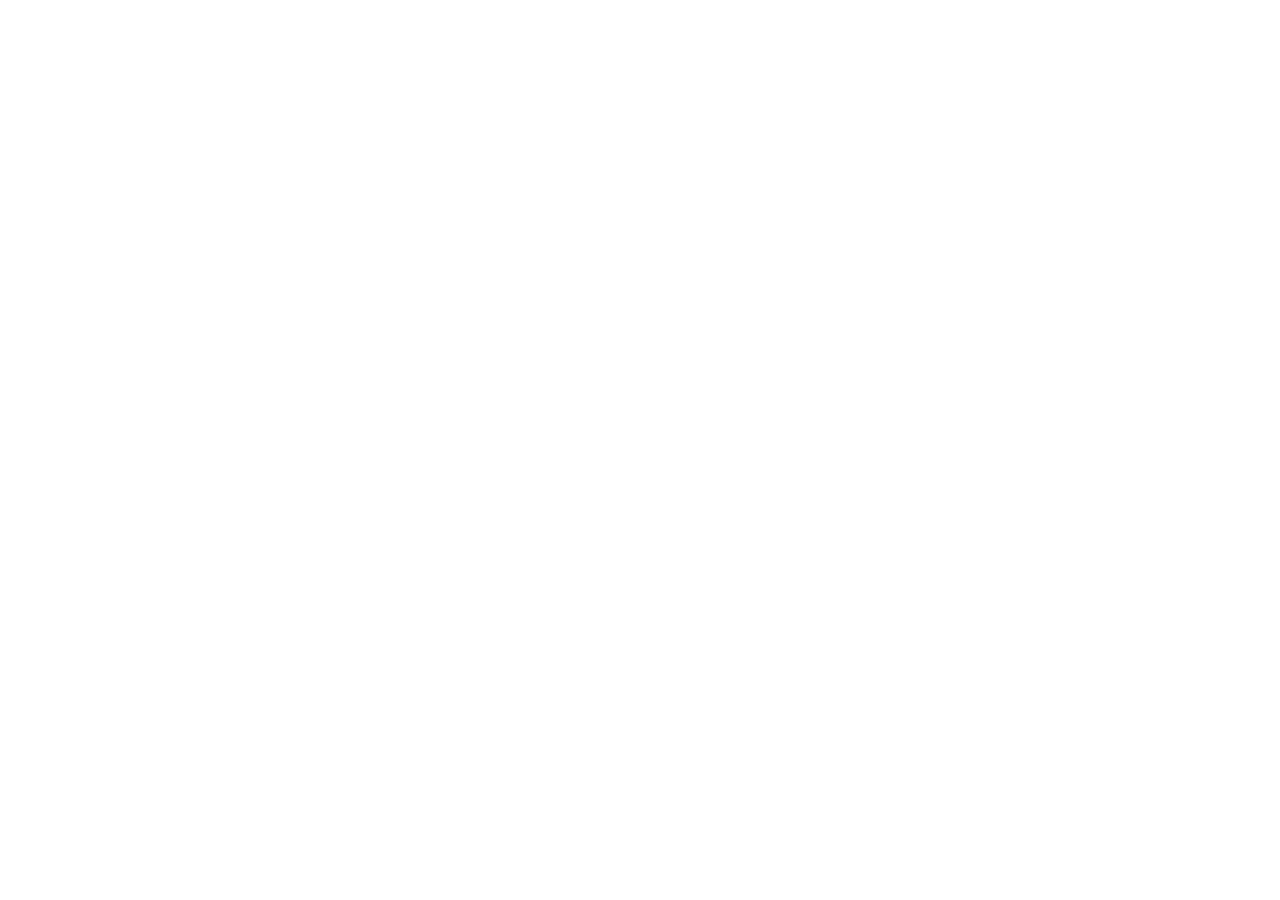
==== index.html @ cf5b0e02 "routes1" ====
<!doctype html>
<html lang="en">
  <head>
    <meta charset="UTF-8" />
    <link rel="icon" type="image/svg+xml" href="/vite.svg" />
    <meta name="viewport" content="width=device-width, initial-scale=1.0" />
    <link rel="stylesheet" href="https://cdn.jsdelivr.net/npm/bootstrap@4.5.3/dist/css/bootstrap.min.css" integrity="sha384-TX8t27EcRE3e/ihU7zmQxVncDAy5uIKz4rEkgIXeMed4M0jlfIDPvg6uqKI2xXr2" crossorigin="anonymous">
  
    <title>My-Portfolio</title>
  </head>
  <body>
    <div id="root"></div>
    <script type="module" src="/src/main.jsx"></script>
  </body>
</html>
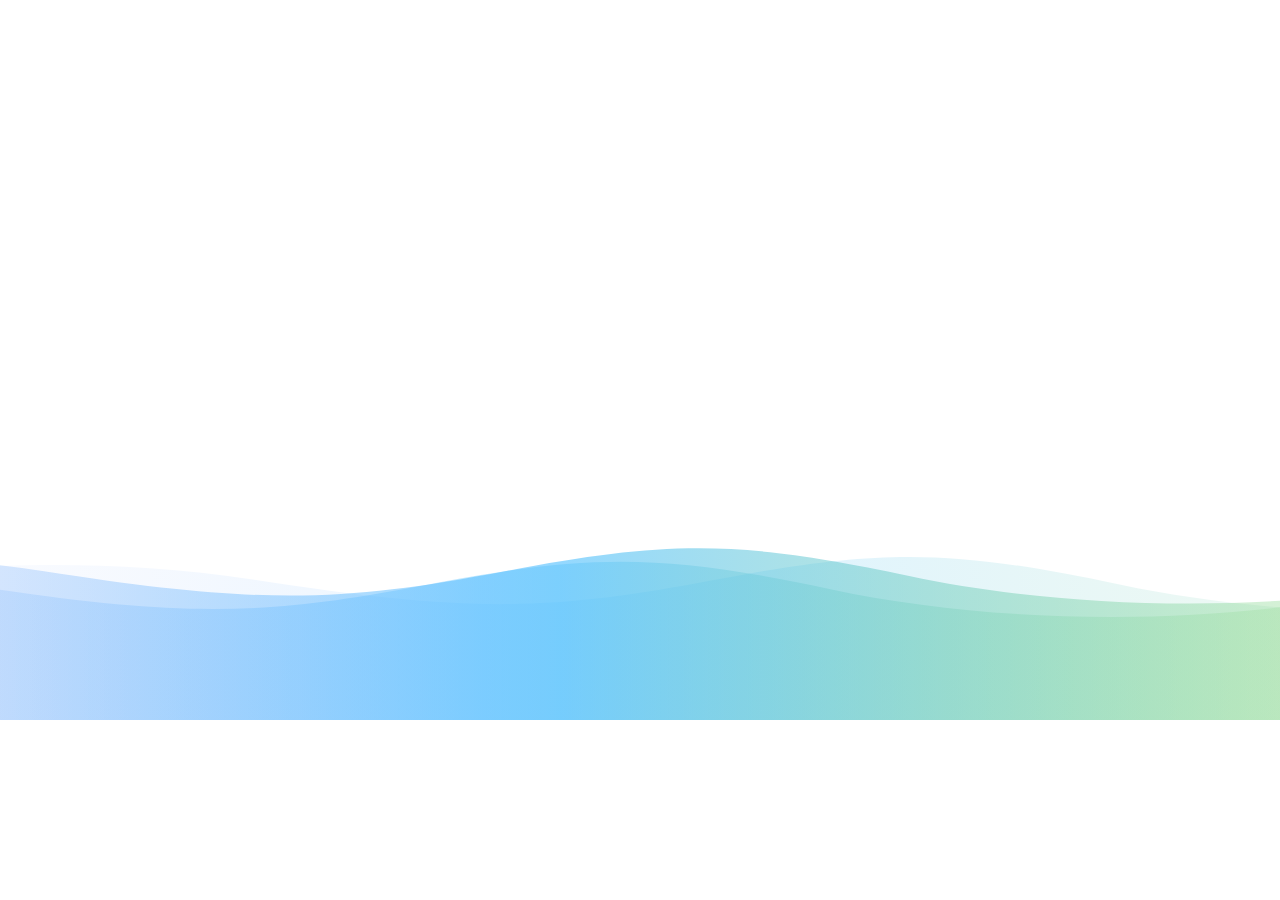
==== commit d37f03b0: "2.estructura inicial pag. principal" ====
--- a/index.html
+++ b/index.html
@@ -2,14 +2,68 @@
 <html lang="en">
   <head>
     <meta charset="UTF-8" />
-    <link rel="icon" type="image/svg+xml" href="/vite.svg" />
     <meta name="viewport" content="width=device-width, initial-scale=1.0" />
     <link rel="stylesheet" href="https://cdn.jsdelivr.net/npm/bootstrap@4.5.3/dist/css/bootstrap.min.css" integrity="sha384-TX8t27EcRE3e/ihU7zmQxVncDAy5uIKz4rEkgIXeMed4M0jlfIDPvg6uqKI2xXr2" crossorigin="anonymous">
   
     <title>My-Portfolio</title>
+    
   </head>
   <body>
-    <div id="root"></div>
+    <div id="root"></div> 
     <script type="module" src="/src/main.jsx"></script>
+
+ 
+    <svg version="1.1" xmlns="http://www.w3.org/2000/svg"
+    xmlns:xlink="http://www.w3.org/1999/xlink" x="0px" y="0px" width="100%" height="100%" viewBox="0 0 1600 900" preserveAspectRatio="xMidYMax slice">
+    <defs>
+      <linearGradient id="bg">
+        <stop offset="0%" style="stop-color:rgba(130, 158, 249, 0.06)"></stop>
+        <stop offset="50%" style="stop-color:rgba(76, 190, 255, 0.6)"></stop>
+        <stop offset="100%" style="stop-color:rgba(115, 209, 72, 0.2)"></stop>
+      </linearGradient>
+      <path id="wave" fill="url(#bg)" d="M-363.852,502.589c0,0,236.988-41.997,505.475,0
+  s371.981,38.998,575.971,0s293.985-39.278,505.474,5.859s493.475,48.368,716.963-4.995v560.106H-363.852V502.589z" />
+    </defs>
+    <g>
+      <use xlink:href='#wave' opacity=".3">
+        <animateTransform
+          attributeName="transform"
+          attributeType="XML"
+          type="translate"
+          dur="10s"
+          calcMode="spline"
+          values="270 230; -334 180; 270 230"
+          keyTimes="0; .5; 1"
+          keySplines="0.42, 0, 0.58, 1.0;0.42, 0, 0.58, 1.0"
+          repeatCount="indefinite" />
+      </use>
+      <use xlink:href='#wave' opacity=".6">
+        <animateTransform
+          attributeName="transform"
+          attributeType="XML"
+          type="translate"
+          dur="8s"
+          calcMode="spline"
+          values="-270 230;243 220;-270 230"
+          keyTimes="0; .6; 1"
+          keySplines="0.42, 0, 0.58, 1.0;0.42, 0, 0.58, 1.0"
+          repeatCount="indefinite" />
+      </use>
+      <use xlink:href='#wave' opacty=".9">
+        <animateTransform
+          attributeName="transform"
+          attributeType="XML"
+          type="translate"
+          dur="6s"
+          calcMode="spline"
+          values="0 230;-140 200;0 230"
+          keyTimes="0; .4; 1"
+          keySplines="0.42, 0, 0.58, 1.0;0.42, 0, 0.58, 1.0"
+          repeatCount="indefinite" />
+      </use>
+    </g>
+  </svg>
+
+
   </body>
 </html>
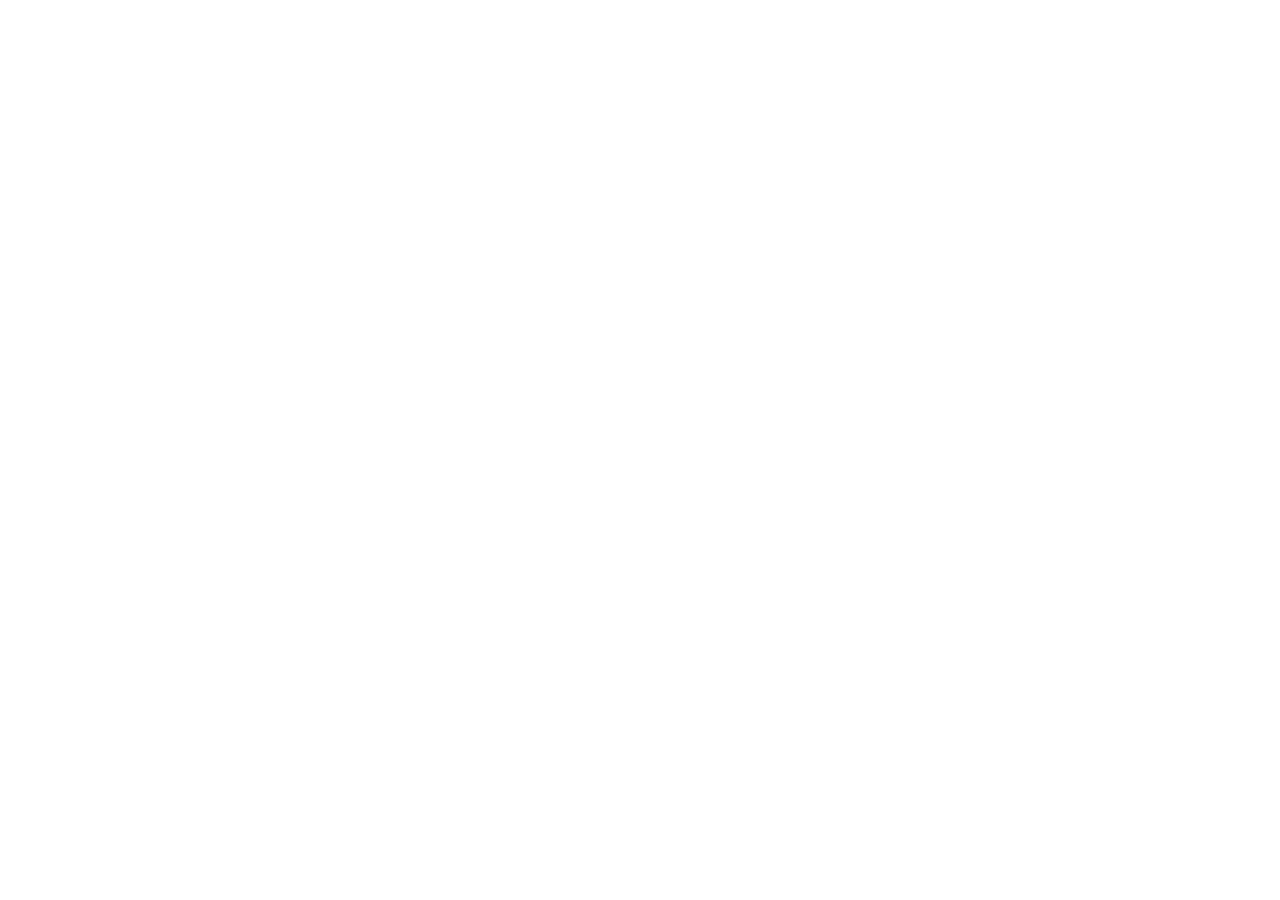
==== commit d363eec6: "7.svg REACT,navbar fix,fav icon" ====
--- a/index.html
+++ b/index.html
@@ -1,68 +1,28 @@
 <!doctype html>
 <html lang="en">
   <head>
+  <!-- Metadatos -->
     <meta charset="UTF-8" />
+    <meta name="author" content="Andrés Correa" />
+    <meta name="description" content="Andrés Correa's web developer portfolio" />
+    <meta name="keywords" content="html , css , Javascript ,React Js , bootstrap" />
     <meta name="viewport" content="width=device-width, initial-scale=1.0" />
+  <!-- Bootstrap -->
     <link rel="stylesheet" href="https://cdn.jsdelivr.net/npm/bootstrap@4.5.3/dist/css/bootstrap.min.css" integrity="sha384-TX8t27EcRE3e/ihU7zmQxVncDAy5uIKz4rEkgIXeMed4M0jlfIDPvg6uqKI2xXr2" crossorigin="anonymous">
-  
-    <title>My-Portfolio</title>
-    
+   <!-- Animate -->
+    <link rel="stylesheet" href="https://cdnjs.cloudflare.com/ajax/libs/animate.css/4.1.1/animate.min.css"/>
+    <!-- Título pestaña página web -->
+    <title>Andrés Correa | Web Developer's Fronend Portfolio</title>
+    <!-- Favicon -->
+    <link rel="icon" type="image/x-icon" href="src/assets/physiodev.jpeg">
+    <link rel="stylesheet"  href="/src/router/components/WaveBackground.jsx"/>
   </head>
   <body>
     <div id="root"></div> 
     <script type="module" src="/src/main.jsx"></script>
-
- 
-    <svg version="1.1" xmlns="http://www.w3.org/2000/svg"
-    xmlns:xlink="http://www.w3.org/1999/xlink" x="0px" y="0px" width="100%" height="100%" viewBox="0 0 1600 900" preserveAspectRatio="xMidYMax slice">
-    <defs>
-      <linearGradient id="bg">
-        <stop offset="0%" style="stop-color:rgba(130, 158, 249, 0.06)"></stop>
-        <stop offset="50%" style="stop-color:rgba(76, 190, 255, 0.6)"></stop>
-        <stop offset="100%" style="stop-color:rgba(115, 209, 72, 0.2)"></stop>
-      </linearGradient>
-      <path id="wave" fill="url(#bg)" d="M-363.852,502.589c0,0,236.988-41.997,505.475,0
-  s371.981,38.998,575.971,0s293.985-39.278,505.474,5.859s493.475,48.368,716.963-4.995v560.106H-363.852V502.589z" />
-    </defs>
-    <g>
-      <use xlink:href='#wave' opacity=".3">
-        <animateTransform
-          attributeName="transform"
-          attributeType="XML"
-          type="translate"
-          dur="10s"
-          calcMode="spline"
-          values="270 230; -334 180; 270 230"
-          keyTimes="0; .5; 1"
-          keySplines="0.42, 0, 0.58, 1.0;0.42, 0, 0.58, 1.0"
-          repeatCount="indefinite" />
-      </use>
-      <use xlink:href='#wave' opacity=".6">
-        <animateTransform
-          attributeName="transform"
-          attributeType="XML"
-          type="translate"
-          dur="8s"
-          calcMode="spline"
-          values="-270 230;243 220;-270 230"
-          keyTimes="0; .6; 1"
-          keySplines="0.42, 0, 0.58, 1.0;0.42, 0, 0.58, 1.0"
-          repeatCount="indefinite" />
-      </use>
-      <use xlink:href='#wave' opacty=".9">
-        <animateTransform
-          attributeName="transform"
-          attributeType="XML"
-          type="translate"
-          dur="6s"
-          calcMode="spline"
-          values="0 230;-140 200;0 230"
-          keyTimes="0; .4; 1"
-          keySplines="0.42, 0, 0.58, 1.0;0.42, 0, 0.58, 1.0"
-          repeatCount="indefinite" />
-      </use>
-    </g>
-  </svg>
+    
+    <link rel="stylesheet"  href="/src/router/components/WaveBackground.jsx"/>
+   
 
 
   </body>
